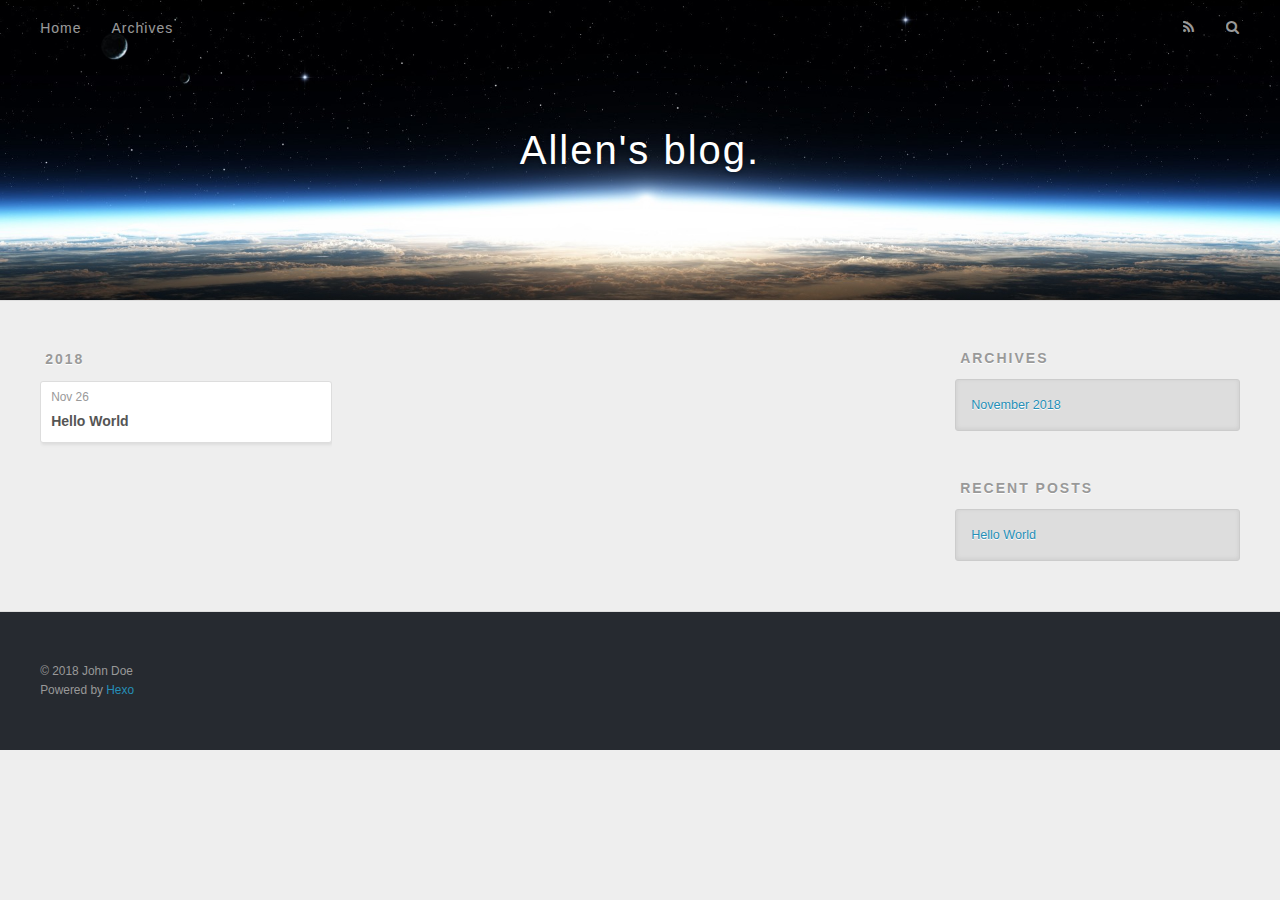
==== archives/index.html @ 72ccae16 "Site updated: 2018-11-26 19:33:32" ====
<!DOCTYPE html>
<html>
<head><meta name="generator" content="Hexo 3.8.0">
  <meta charset="utf-8">
  

  
  <title>Archives | Allen&#39;s blog.</title>
  <meta name="viewport" content="width=device-width, initial-scale=1, maximum-scale=1">
  <meta name="description" content="Blog tech and life.">
<meta name="keywords" content="Allen blog tech life Java CPP python JS">
<meta property="og:type" content="website">
<meta property="og:title" content="Allen&#39;s blog.">
<meta property="og:url" content="http://yoursite.com/archives/index.html">
<meta property="og:site_name" content="Allen&#39;s blog.">
<meta property="og:description" content="Blog tech and life.">
<meta property="og:locale" content="default">
<meta name="twitter:card" content="summary">
<meta name="twitter:title" content="Allen&#39;s blog.">
<meta name="twitter:description" content="Blog tech and life.">
  
    <link rel="alternate" href="/atom.xml" title="Allen&#39;s blog." type="application/atom+xml">
  
  
    <link rel="icon" href="/favicon.png">
  
  
    <link href="//fonts.googleapis.com/css?family=Source+Code+Pro" rel="stylesheet" type="text/css">
  
  <link rel="stylesheet" href="/css/style.css">
</head>
</html>
<body>
  <div id="container">
    <div id="wrap">
      <header id="header">
  <div id="banner"></div>
  <div id="header-outer" class="outer">
    <div id="header-title" class="inner">
      <h1 id="logo-wrap">
        <a href="/" id="logo">Allen&#39;s blog.</a>
      </h1>
      
    </div>
    <div id="header-inner" class="inner">
      <nav id="main-nav">
        <a id="main-nav-toggle" class="nav-icon"></a>
        
          <a class="main-nav-link" href="/">Home</a>
        
          <a class="main-nav-link" href="/archives">Archives</a>
        
      </nav>
      <nav id="sub-nav">
        
          <a id="nav-rss-link" class="nav-icon" href="/atom.xml" title="RSS Feed"></a>
        
        <a id="nav-search-btn" class="nav-icon" title="Search"></a>
      </nav>
      <div id="search-form-wrap">
        <form action="//google.com/search" method="get" accept-charset="UTF-8" class="search-form"><input type="search" name="q" class="search-form-input" placeholder="Search"><button type="submit" class="search-form-submit">&#xF002;</button><input type="hidden" name="sitesearch" value="http://yoursite.com"></form>
      </div>
    </div>
  </div>
</header>
      <div class="outer">
        <section id="main">
  
  
    
    
      
      
      <section class="archives-wrap">
        <div class="archive-year-wrap">
          <a href="/archives/2018" class="archive-year">2018</a>
        </div>
        <div class="archives">
    
    <article class="archive-article archive-type-post">
  <div class="archive-article-inner">
    <header class="archive-article-header">
      <a href="/2018/11/26/hello-world/" class="archive-article-date">
  <time datetime="2018-11-26T11:02:24.676Z" itemprop="datePublished">Nov 26</time>
</a>
      
  
    <h1 itemprop="name">
      <a class="archive-article-title" href="/2018/11/26/hello-world/">Hello World</a>
    </h1>
  

    </header>
  </div>
</article>
  
  
    </div></section>
  


</section>
        
          <aside id="sidebar">
  
    

  
    

  
    
  
    
  <div class="widget-wrap">
    <h3 class="widget-title">Archives</h3>
    <div class="widget">
      <ul class="archive-list"><li class="archive-list-item"><a class="archive-list-link" href="/archives/2018/11/">November 2018</a></li></ul>
    </div>
  </div>


  
    
  <div class="widget-wrap">
    <h3 class="widget-title">Recent Posts</h3>
    <div class="widget">
      <ul>
        
          <li>
            <a href="/2018/11/26/hello-world/">Hello World</a>
          </li>
        
      </ul>
    </div>
  </div>

  
</aside>
        
      </div>
      <footer id="footer">
  
  <div class="outer">
    <div id="footer-info" class="inner">
      &copy; 2018 John Doe<br>
      Powered by <a href="http://hexo.io/" target="_blank">Hexo</a>
    </div>
  </div>
</footer>
    </div>
    <nav id="mobile-nav">
  
    <a href="/" class="mobile-nav-link">Home</a>
  
    <a href="/archives" class="mobile-nav-link">Archives</a>
  
</nav>
    

<script src="//ajax.googleapis.com/ajax/libs/jquery/2.0.3/jquery.min.js"></script>


  <link rel="stylesheet" href="/fancybox/jquery.fancybox.css">
  <script src="/fancybox/jquery.fancybox.pack.js"></script>


<script src="/js/script.js"></script>



  </div>
</body>
</html>
---- css/style.css ----
body {
  width: 100%;
}
body:before,
body:after {
  content: "";
  display: table;
}
body:after {
  clear: both;
}
html,
body,
div,
span,
applet,
object,
iframe,
h1,
h2,
h3,
h4,
h5,
h6,
p,
blockquote,
pre,
a,
abbr,
acronym,
address,
big,
cite,
code,
del,
dfn,
em,
img,
ins,
kbd,
q,
s,
samp,
small,
strike,
strong,
sub,
sup,
tt,
var,
dl,
dt,
dd,
ol,
ul,
li,
fieldset,
form,
label,
legend,
table,
caption,
tbody,
tfoot,
thead,
tr,
th,
td {
  margin: 0;
  padding: 0;
  border: 0;
  outline: 0;
  font-weight: inherit;
  font-style: inherit;
  font-family: inherit;
  font-size: 100%;
  vertical-align: baseline;
}
body {
  line-height: 1;
  color: #000;
  background: #fff;
}
ol,
ul {
  list-style: none;
}
table {
  border-collapse: separate;
  border-spacing: 0;
  vertical-align: middle;
}
caption,
th,
td {
  text-align: left;
  font-weight: normal;
  vertical-align: middle;
}
a img {
  border: none;
}
input,
button {
  margin: 0;
  padding: 0;
}
input::-moz-focus-inner,
button::-moz-focus-inner {
  border: 0;
  padding: 0;
}
@font-face {
  font-family: FontAwesome;
  font-style: normal;
  font-weight: normal;
  src: url("fonts/fontawesome-webfont.eot?v=#4.0.3");
  src: url("fonts/fontawesome-webfont.eot?#iefix&v=#4.0.3") format("embedded-opentype"), url("fonts/fontawesome-webfont.woff?v=#4.0.3") format("woff"), url("fonts/fontawesome-webfont.ttf?v=#4.0.3") format("truetype"), url("fonts/fontawesome-webfont.svg#fontawesomeregular?v=#4.0.3") format("svg");
}
html,
body,
#container {
  height: 100%;
}
body {
  background: #eee;
  font: 14px -apple-system, BlinkMacSystemFont, "Segoe UI", "Roboto", "Oxygen", "Ubuntu", "Cantarell", "Fira Sans", "Droid Sans", "Helvetica Neue", sans-serif;
  -webkit-text-size-adjust: 100%;
}
.outer {
  max-width: 1220px;
  margin: 0 auto;
  padding: 0 20px;
}
.outer:before,
.outer:after {
  content: "";
  display: table;
}
.outer:after {
  clear: both;
}
.inner {
  display: inline;
  float: left;
  width: 98.33333333333333%;
  margin: 0 0.833333333333333%;
}
.left,
.alignleft {
  float: left;
}
.right,
.alignright {
  float: right;
}
.clear {
  clear: both;
}
#container {
  position: relative;
}
.mobile-nav-on {
  overflow: hidden;
}
#wrap {
  height: 100%;
  width: 100%;
  position: absolute;
  top: 0;
  left: 0;
  -webkit-transition: 0.2s ease-out;
  -moz-transition: 0.2s ease-out;
  -ms-transition: 0.2s ease-out;
  transition: 0.2s ease-out;
  z-index: 1;
  background: #eee;
}
.mobile-nav-on #wrap {
  left: 280px;
}
@media screen and (min-width: 768px) {
  #main {
    display: inline;
    float: left;
    width: 73.33333333333333%;
    margin: 0 0.833333333333333%;
  }
}
.article-date,
.article-category-link,
.archive-year,
.widget-title {
  text-decoration: none;
  text-transform: uppercase;
  letter-spacing: 2px;
  color: #999;
  margin-bottom: 1em;
  margin-left: 5px;
  line-height: 1em;
  text-shadow: 0 1px #fff;
  font-weight: bold;
}
.article-inner,
.archive-article-inner {
  background: #fff;
  -webkit-box-shadow: 1px 2px 3px #ddd;
  box-shadow: 1px 2px 3px #ddd;
  border: 1px solid #ddd;
  border-radius: 3px;
}
.article-entry h1,
.widget h1 {
  font-size: 2em;
}
.article-entry h2,
.widget h2 {
  font-size: 1.5em;
}
.article-entry h3,
.widget h3 {
  font-size: 1.3em;
}
.article-entry h4,
.widget h4 {
  font-size: 1.2em;
}
.article-entry h5,
.widget h5 {
  font-size: 1em;
}
.article-entry h6,
.widget h6 {
  font-size: 1em;
  color: #999;
}
.article-entry hr,
.widget hr {
  border: 1px dashed #ddd;
}
.article-entry strong,
.widget strong {
  font-weight: bold;
}
.article-entry em,
.widget em,
.article-entry cite,
.widget cite {
  font-style: italic;
}
.article-entry sup,
.widget sup,
.article-entry sub,
.widget sub {
  font-size: 0.75em;
  line-height: 0;
  position: relative;
  vertical-align: baseline;
}
.article-entry sup,
.widget sup {
  top: -0.5em;
}
.article-entry sub,
.widget sub {
  bottom: -0.2em;
}
.article-entry small,
.widget small {
  font-size: 0.85em;
}
.article-entry acronym,
.widget acronym,
.article-entry abbr,
.widget abbr {
  border-bottom: 1px dotted;
}
.article-entry ul,
.widget ul,
.article-entry ol,
.widget ol,
.article-entry dl,
.widget dl {
  margin: 0 20px;
  line-height: 1.6em;
}
.article-entry ul ul,
.widget ul ul,
.article-entry ol ul,
.widget ol ul,
.article-entry ul ol,
.widget ul ol,
.article-entry ol ol,
.widget ol ol {
  margin-top: 0;
  margin-bottom: 0;
}
.article-entry ul,
.widget ul {
  list-style: disc;
}
.article-entry ol,
.widget ol {
  list-style: decimal;
}
.article-entry dt,
.widget dt {
  font-weight: bold;
}
#header {
  height: 300px;
  position: relative;
  border-bottom: 1px solid #ddd;
}
#header:before,
#header:after {
  content: "";
  position: absolute;
  left: 0;
  right: 0;
  height: 40px;
}
#header:before {
  top: 0;
  background: -webkit-linear-gradient(rgba(0,0,0,0.2), transparent);
  background: -moz-linear-gradient(rgba(0,0,0,0.2), transparent);
  background: -ms-linear-gradient(rgba(0,0,0,0.2), transparent);
  background: linear-gradient(rgba(0,0,0,0.2), transparent);
}
#header:after {
  bottom: 0;
  background: -webkit-linear-gradient(transparent, rgba(0,0,0,0.2));
  background: -moz-linear-gradient(transparent, rgba(0,0,0,0.2));
  background: -ms-linear-gradient(transparent, rgba(0,0,0,0.2));
  background: linear-gradient(transparent, rgba(0,0,0,0.2));
}
#header-outer {
  height: 100%;
  position: relative;
}
#header-inner {
  position: relative;
  overflow: hidden;
}
#banner {
  position: absolute;
  top: 0;
  left: 0;
  width: 100%;
  height: 100%;
  background: url("images/banner.jpg") center #000;
  -webkit-background-size: cover;
  -moz-background-size: cover;
  background-size: cover;
  z-index: -1;
}
#header-title {
  text-align: center;
  height: 40px;
  position: absolute;
  top: 50%;
  left: 0;
  margin-top: -20px;
}
#logo,
#subtitle {
  text-decoration: none;
  color: #fff;
  font-weight: 300;
  text-shadow: 0 1px 4px rgba(0,0,0,0.3);
}
#logo {
  font-size: 40px;
  line-height: 40px;
  letter-spacing: 2px;
}
#subtitle {
  font-size: 16px;
  line-height: 16px;
  letter-spacing: 1px;
}
#subtitle-wrap {
  margin-top: 16px;
}
#main-nav {
  float: left;
  margin-left: -15px;
}
.nav-icon,
.main-nav-link {
  float: left;
  color: #fff;
  opacity: 0.6;
  text-decoration: none;
  text-shadow: 0 1px rgba(0,0,0,0.2);
  -webkit-transition: opacity 0.2s;
  -moz-transition: opacity 0.2s;
  -ms-transition: opacity 0.2s;
  transition: opacity 0.2s;
  display: block;
  padding: 20px 15px;
}
.nav-icon:hover,
.main-nav-link:hover {
  opacity: 1;
}
.nav-icon {
  font-family: FontAwesome;
  text-align: center;
  font-size: 14px;
  width: 14px;
  height: 14px;
  padding: 20px 15px;
  position: relative;
  cursor: pointer;
}
.main-nav-link {
  font-weight: 300;
  letter-spacing: 1px;
}
@media screen and (max-width: 479px) {
  .main-nav-link {
    display: none;
  }
}
#main-nav-toggle {
  display: none;
}
#main-nav-toggle:before {
  content: "\f0c9";
}
@media screen and (max-width: 479px) {
  #main-nav-toggle {
    display: block;
  }
}
#sub-nav {
  float: right;
  margin-right: -15px;
}
#nav-rss-link:before {
  content: "\f09e";
}
#nav-search-btn:before {
  content: "\f002";
}
#search-form-wrap {
  position: absolute;
  top: 15px;
  width: 150px;
  height: 30px;
  right: -150px;
  opacity: 0;
  -webkit-transition: 0.2s ease-out;
  -moz-transition: 0.2s ease-out;
  -ms-transition: 0.2s ease-out;
  transition: 0.2s ease-out;
}
#search-form-wrap.on {
  opacity: 1;
  right: 0;
}
@media screen and (max-width: 479px) {
  #search-form-wrap {
    width: 100%;
    right: -100%;
  }
}
.search-form {
  position: absolute;
  top: 0;
  left: 0;
  right: 0;
  background: #fff;
  padding: 5px 15px;
  border-radius: 15px;
  -webkit-box-shadow: 0 0 10px rgba(0,0,0,0.3);
  box-shadow: 0 0 10px rgba(0,0,0,0.3);
}
.search-form-input {
  border: none;
  background: none;
  color: #555;
  width: 100%;
  font: 13px -apple-system, BlinkMacSystemFont, "Segoe UI", "Roboto", "Oxygen", "Ubuntu", "Cantarell", "Fira Sans", "Droid Sans", "Helvetica Neue", sans-serif;
  outline: none;
}
.search-form-input::-webkit-search-results-decoration,
.search-form-input::-webkit-search-cancel-button {
  -webkit-appearance: none;
}
.search-form-submit {
  position: absolute;
  top: 50%;
  right: 10px;
  margin-top: -7px;
  font: 13px FontAwesome;
  border: none;
  background: none;
  color: #bbb;
  cursor: pointer;
}
.search-form-submit:hover,
.search-form-submit:focus {
  color: #777;
}
.article {
  margin: 50px 0;
}
.article-inner {
  overflow: hidden;
}
.article-meta:before,
.article-meta:after {
  content: "";
  display: table;
}
.article-meta:after {
  clear: both;
}
.article-date {
  float: left;
}
.article-category {
  float: left;
  line-height: 1em;
  color: #ccc;
  text-shadow: 0 1px #fff;
  margin-left: 8px;
}
.article-category:before {
  content: "\2022";
}
.article-category-link {
  margin: 0 12px 1em;
}
.article-header {
  padding: 20px 20px 0;
}
.article-title {
  text-decoration: none;
  font-size: 2em;
  font-weight: bold;
  color: #555;
  line-height: 1.1em;
  -webkit-transition: color 0.2s;
  -moz-transition: color 0.2s;
  -ms-transition: color 0.2s;
  transition: color 0.2s;
}
a.article-title:hover {
  color: #258fb8;
}
.article-entry {
  color: #555;
  padding: 0 20px;
}
.article-entry:before,
.article-entry:after {
  content: "";
  display: table;
}
.article-entry:after {
  clear: both;
}
.article-entry p,
.article-entry table {
  line-height: 1.6em;
  margin: 1.6em 0;
}
.article-entry h1,
.article-entry h2,
.article-entry h3,
.article-entry h4,
.article-entry h5,
.article-entry h6 {
  font-weight: bold;
}
.article-entry h1,
.article-entry h2,
.article-entry h3,
.article-entry h4,
.article-entry h5,
.article-entry h6 {
  line-height: 1.1em;
  margin: 1.1em 0;
}
.article-entry a {
  color: #258fb8;
  text-decoration: none;
}
.article-entry a:hover {
  text-decoration: underline;
}
.article-entry ul,
.article-entry ol,
.article-entry dl {
  margin-top: 1.6em;
  margin-bottom: 1.6em;
}
.article-entry img,
.article-entry video {
  max-width: 100%;
  height: auto;
  display: block;
  margin: auto;
}
.article-entry iframe {
  border: none;
}
.article-entry table {
  width: 100%;
  border-collapse: collapse;
  border-spacing: 0;
}
.article-entry th {
  font-weight: bold;
  border-bottom: 3px solid #ddd;
  padding-bottom: 0.5em;
}
.article-entry td {
  border-bottom: 1px solid #ddd;
  padding: 10px 0;
}
.article-entry blockquote {
  font-family: Georgia, "Times New Roman", serif;
  font-size: 1.4em;
  margin: 1.6em 20px;
  text-align: center;
}
.article-entry blockquote footer {
  font-size: 14px;
  margin: 1.6em 0;
  font-family: -apple-system, BlinkMacSystemFont, "Segoe UI", "Roboto", "Oxygen", "Ubuntu", "Cantarell", "Fira Sans", "Droid Sans", "Helvetica Neue", sans-serif;
}
.article-entry blockquote footer cite:before {
  content: "—";
  padding: 0 0.5em;
}
.article-entry .pullquote {
  text-align: left;
  width: 45%;
  margin: 0;
}
.article-entry .pullquote.left {
  margin-left: 0.5em;
  margin-right: 1em;
}
.article-entry .pullquote.right {
  margin-right: 0.5em;
  margin-left: 1em;
}
.article-entry .caption {
  color: #999;
  display: block;
  font-size: 0.9em;
  margin-top: 0.5em;
  position: relative;
  text-align: center;
}
.article-entry .video-container {
  position: relative;
  padding-top: 56.25%;
  height: 0;
  overflow: hidden;
}
.article-entry .video-container iframe,
.article-entry .video-container object,
.article-entry .video-container embed {
  position: absolute;
  top: 0;
  left: 0;
  width: 100%;
  height: 100%;
  margin-top: 0;
}
.article-more-link a {
  display: inline-block;
  line-height: 1em;
  padding: 6px 15px;
  border-radius: 15px;
  background: #eee;
  color: #999;
  text-shadow: 0 1px #fff;
  text-decoration: none;
}
.article-more-link a:hover {
  background: #258fb8;
  color: #fff;
  text-decoration: none;
  text-shadow: 0 1px #1e7293;
}
.article-footer {
  font-size: 0.85em;
  line-height: 1.6em;
  border-top: 1px solid #ddd;
  padding-top: 1.6em;
  margin: 0 20px 20px;
}
.article-footer:before,
.article-footer:after {
  content: "";
  display: table;
}
.article-footer:after {
  clear: both;
}
.article-footer a {
  color: #999;
  text-decoration: none;
}
.article-footer a:hover {
  color: #555;
}
.article-tag-list-item {
  float: left;
  margin-right: 10px;
}
.article-tag-list-link:before {
  content: "#";
}
.article-comment-link {
  float: right;
}
.article-comment-link:before {
  content: "\f075";
  font-family: FontAwesome;
  padding-right: 8px;
}
.article-share-link {
  cursor: pointer;
  float: right;
  margin-left: 20px;
}
.article-share-link:before {
  content: "\f064";
  font-family: FontAwesome;
  padding-right: 6px;
}
#article-nav {
  position: relative;
}
#article-nav:before,
#article-nav:after {
  content: "";
  display: table;
}
#article-nav:after {
  clear: both;
}
@media screen and (min-width: 768px) {
  #article-nav {
    margin: 50px 0;
  }
  #article-nav:before {
    width: 8px;
    height: 8px;
    position: absolute;
    top: 50%;
    left: 50%;
    margin-top: -4px;
    margin-left: -4px;
    content: "";
    border-radius: 50%;
    background: #ddd;
    -webkit-box-shadow: 0 1px 2px #fff;
    box-shadow: 0 1px 2px #fff;
  }
}
.article-nav-link-wrap {
  text-decoration: none;
  text-shadow: 0 1px #fff;
  color: #999;
  -webkit-box-sizing: border-box;
  -moz-box-sizing: border-box;
  box-sizing: border-box;
  margin-top: 50px;
  text-align: center;
  display: block;
}
.article-nav-link-wrap:hover {
  color: #555;
}
@media screen and (min-width: 768px) {
  .article-nav-link-wrap {
    width: 50%;
    margin-top: 0;
  }
}
@media screen and (min-width: 768px) {
  #article-nav-newer {
    float: left;
    text-align: right;
    padding-right: 20px;
  }
}
@media screen and (min-width: 768px) {
  #article-nav-older {
    float: right;
    text-align: left;
    padding-left: 20px;
  }
}
.article-nav-caption {
  text-transform: uppercase;
  letter-spacing: 2px;
  color: #ddd;
  line-height: 1em;
  font-weight: bold;
}
#article-nav-newer .article-nav-caption {
  margin-right: -2px;
}
.article-nav-title {
  font-size: 0.85em;
  line-height: 1.6em;
  margin-top: 0.5em;
}
.article-share-box {
  position: absolute;
  display: none;
  background: #fff;
  -webkit-box-shadow: 1px 2px 10px rgba(0,0,0,0.2);
  box-shadow: 1px 2px 10px rgba(0,0,0,0.2);
  border-radius: 3px;
  margin-left: -145px;
  overflow: hidden;
  z-index: 1;
}
.article-share-box.on {
  display: block;
}
.article-share-input {
  width: 100%;
  background: none;
  -webkit-box-sizing: border-box;
  -moz-box-sizing: border-box;
  box-sizing: border-box;
  font: 14px -apple-system, BlinkMacSystemFont, "Segoe UI", "Roboto", "Oxygen", "Ubuntu", "Cantarell", "Fira Sans", "Droid Sans", "Helvetica Neue", sans-serif;
  padding: 0 15px;
  color: #555;
  outline: none;
  border: 1px solid #ddd;
  border-radius: 3px 3px 0 0;
  height: 36px;
  line-height: 36px;
}
.article-share-links {
  background: #eee;
}
.article-share-links:before,
.article-share-links:after {
  content: "";
  display: table;
}
.article-share-links:after {
  clear: both;
}
.article-share-twitter,
.article-share-facebook,
.article-share-pinterest,
.article-share-google {
  width: 50px;
  height: 36px;
  display: block;
  float: left;
  position: relative;
  color: #999;
  text-shadow: 0 1px #fff;
}
.article-share-twitter:before,
.article-share-facebook:before,
.article-share-pinterest:before,
.article-share-google:before {
  font-size: 20px;
  font-family: FontAwesome;
  width: 20px;
  height: 20px;
  position: absolute;
  top: 50%;
  left: 50%;
  margin-top: -10px;
  margin-left: -10px;
  text-align: center;
}
.article-share-twitter:hover,
.article-share-facebook:hover,
.article-share-pinterest:hover,
.article-share-google:hover {
  color: #fff;
}
.article-share-twitter:before {
  content: "\f099";
}
.article-share-twitter:hover {
  background: #00aced;
  text-shadow: 0 1px #008abe;
}
.article-share-facebook:before {
  content: "\f09a";
}
.article-share-facebook:hover {
  background: #3b5998;
  text-shadow: 0 1px #2f477a;
}
.article-share-pinterest:before {
  content: "\f0d2";
}
.article-share-pinterest:hover {
  background: #cb2027;
  text-shadow: 0 1px #a21a1f;
}
.article-share-google:before {
  content: "\f0d5";
}
.article-share-google:hover {
  background: #dd4b39;
  text-shadow: 0 1px #be3221;
}
.article-gallery {
  background: #000;
  position: relative;
}
.article-gallery-photos {
  position: relative;
  overflow: hidden;
}
.article-gallery-img {
  display: none;
  max-width: 100%;
}
.article-gallery-img:first-child {
  display: block;
}
.article-gallery-img.loaded {
  position: absolute;
  display: block;
}
.article-gallery-img img {
  display: block;
  max-width: 100%;
  margin: 0 auto;
}
#comments {
  background: #fff;
  -webkit-box-shadow: 1px 2px 3px #ddd;
  box-shadow: 1px 2px 3px #ddd;
  padding: 20px;
  border: 1px solid #ddd;
  border-radius: 3px;
  margin: 50px 0;
}
#comments a {
  color: #258fb8;
}
.archives-wrap {
  margin: 50px 0;
}
.archives:before,
.archives:after {
  content: "";
  display: table;
}
.archives:after {
  clear: both;
}
.archive-year-wrap {
  margin-bottom: 1em;
}
.archives {
  -webkit-column-gap: 10px;
  -moz-column-gap: 10px;
  column-gap: 10px;
}
@media screen and (min-width: 480px) and (max-width: 767px) {
  .archives {
    -webkit-column-count: 2;
    -moz-column-count: 2;
    column-count: 2;
  }
}
@media screen and (min-width: 768px) {
  .archives {
    -webkit-column-count: 3;
    -moz-column-count: 3;
    column-count: 3;
  }
}
.archive-article {
  -webkit-column-break-inside: avoid;
  page-break-inside: avoid;
  overflow: hidden;
  break-inside: avoid-column;
}
.archive-article-inner {
  padding: 10px;
  margin-bottom: 15px;
}
.archive-article-title {
  text-decoration: none;
  font-weight: bold;
  color: #555;
  -webkit-transition: color 0.2s;
  -moz-transition: color 0.2s;
  -ms-transition: color 0.2s;
  transition: color 0.2s;
  line-height: 1.6em;
}
.archive-article-title:hover {
  color: #258fb8;
}
.archive-article-footer {
  margin-top: 1em;
}
.archive-article-date {
  color: #999;
  text-decoration: none;
  font-size: 0.85em;
  line-height: 1em;
  margin-bottom: 0.5em;
  display: block;
}
#page-nav {
  margin: 50px auto;
  background: #fff;
  -webkit-box-shadow: 1px 2px 3px #ddd;
  box-shadow: 1px 2px 3px #ddd;
  border: 1px solid #ddd;
  border-radius: 3px;
  text-align: center;
  color: #999;
  overflow: hidden;
}
#page-nav:before,
#page-nav:after {
  content: "";
  display: table;
}
#page-nav:after {
  clear: both;
}
#page-nav a,
#page-nav span {
  padding: 10px 20px;
  line-height: 1;
  height: 2ex;
}
#page-nav a {
  color: #999;
  text-decoration: none;
}
#page-nav a:hover {
  background: #999;
  color: #fff;
}
#page-nav .prev {
  float: left;
}
#page-nav .next {
  float: right;
}
#page-nav .page-number {
  display: inline-block;
}
@media screen and (max-width: 479px) {
  #page-nav .page-number {
    display: none;
  }
}
#page-nav .current {
  color: #555;
  font-weight: bold;
}
#page-nav .space {
  color: #ddd;
}
#footer {
  background: #262a30;
  padding: 50px 0;
  border-top: 1px solid #ddd;
  color: #999;
}
#footer a {
  color: #258fb8;
  text-decoration: none;
}
#footer a:hover {
  text-decoration: underline;
}
#footer-info {
  line-height: 1.6em;
  font-size: 0.85em;
}
.article-entry pre,
.article-entry .highlight {
  background: #2d2d2d;
  margin: 0 -20px;
  padding: 15px 20px;
  border-style: solid;
  border-color: #ddd;
  border-width: 1px 0;
  overflow: auto;
  color: #ccc;
  line-height: 22.400000000000002px;
}
.article-entry .highlight .gutter pre,
.article-entry .gist .gist-file .gist-data .line-numbers {
  color: #666;
  font-size: 0.85em;
}
.article-entry pre,
.article-entry code {
  font-family: "Source Code Pro", Consolas, Monaco, Menlo, Consolas, monospace;
}
.article-entry code {
  background: #eee;
  text-shadow: 0 1px #fff;
  padding: 0 0.3em;
}
.article-entry pre code {
  background: none;
  text-shadow: none;
  padding: 0;
}
.article-entry .highlight pre {
  border: none;
  margin: 0;
  padding: 0;
}
.article-entry .highlight table {
  margin: 0;
  width: auto;
}
.article-entry .highlight td {
  border: none;
  padding: 0;
}
.article-entry .highlight figcaption {
  font-size: 0.85em;
  color: #999;
  line-height: 1em;
  margin-bottom: 1em;
}
.article-entry .highlight figcaption:before,
.article-entry .highlight figcaption:after {
  content: "";
  display: table;
}
.article-entry .highlight figcaption:after {
  clear: both;
}
.article-entry .highlight figcaption a {
  float: right;
}
.article-entry .highlight .gutter pre {
  text-align: right;
  padding-right: 20px;
}
.article-entry .highlight .line {
  height: 22.400000000000002px;
}
.article-entry .highlight .line.marked {
  background: #515151;
}
.article-entry .gist {
  margin: 0 -20px;
  border-style: solid;
  border-color: #ddd;
  border-width: 1px 0;
  background: #2d2d2d;
  padding: 15px 20px 15px 0;
}
.article-entry .gist .gist-file {
  border: none;
  font-family: "Source Code Pro", Consolas, Monaco, Menlo, Consolas, monospace;
  margin: 0;
}
.article-entry .gist .gist-file .gist-data {
  background: none;
  border: none;
}
.article-entry .gist .gist-file .gist-data .line-numbers {
  background: none;
  border: none;
  padding: 0 20px 0 0;
}
.article-entry .gist .gist-file .gist-data .line-data {
  padding: 0 !important;
}
.article-entry .gist .gist-file .highlight {
  margin: 0;
  padding: 0;
  border: none;
}
.article-entry .gist .gist-file .gist-meta {
  background: #2d2d2d;
  color: #999;
  font: 0.85em -apple-system, BlinkMacSystemFont, "Segoe UI", "Roboto", "Oxygen", "Ubuntu", "Cantarell", "Fira Sans", "Droid Sans", "Helvetica Neue", sans-serif;
  text-shadow: 0 0;
  padding: 0;
  margin-top: 1em;
  margin-left: 20px;
}
.article-entry .gist .gist-file .gist-meta a {
  color: #258fb8;
  font-weight: normal;
}
.article-entry .gist .gist-file .gist-meta a:hover {
  text-decoration: underline;
}
pre .comment,
pre .title {
  color: #999;
}
pre .variable,
pre .attribute,
pre .tag,
pre .regexp,
pre .ruby .constant,
pre .xml .tag .title,
pre .xml .pi,
pre .xml .doctype,
pre .html .doctype,
pre .css .id,
pre .css .class,
pre .css .pseudo {
  color: #f2777a;
}
pre .number,
pre .preprocessor,
pre .built_in,
pre .literal,
pre .params,
pre .constant {
  color: #f99157;
}
pre .class,
pre .ruby .class .title,
pre .css .rules .attribute {
  color: #9c9;
}
pre .string,
pre .value,
pre .inheritance,
pre .header,
pre .ruby .symbol,
pre .xml .cdata {
  color: #9c9;
}
pre .css .hexcolor {
  color: #6cc;
}
pre .function,
pre .python .decorator,
pre .python .title,
pre .ruby .function .title,
pre .ruby .title .keyword,
pre .perl .sub,
pre .javascript .title,
pre .coffeescript .title {
  color: #69c;
}
pre .keyword,
pre .javascript .function {
  color: #c9c;
}
@media screen and (max-width: 479px) {
  #mobile-nav {
    position: absolute;
    top: 0;
    left: 0;
    width: 280px;
    height: 100%;
    background: #191919;
    border-right: 1px solid #fff;
  }
}
@media screen and (max-width: 479px) {
  .mobile-nav-link {
    display: block;
    color: #999;
    text-decoration: none;
    padding: 15px 20px;
    font-weight: bold;
  }
  .mobile-nav-link:hover {
    color: #fff;
  }
}
@media screen and (min-width: 768px) {
  #sidebar {
    display: inline;
    float: left;
    width: 23.333333333333332%;
    margin: 0 0.833333333333333%;
  }
}
.widget-wrap {
  margin: 50px 0;
}
.widget {
  color: #777;
  text-shadow: 0 1px #fff;
  background: #ddd;
  -webkit-box-shadow: 0 -1px 4px #ccc inset;
  box-shadow: 0 -1px 4px #ccc inset;
  border: 1px solid #ccc;
  padding: 15px;
  border-radius: 3px;
}
.widget a {
  color: #258fb8;
  text-decoration: none;
}
.widget a:hover {
  text-decoration: underline;
}
.widget ul ul,
.widget ol ul,
.widget dl ul,
.widget ul ol,
.widget ol ol,
.widget dl ol,
.widget ul dl,
.widget ol dl,
.widget dl dl {
  margin-left: 15px;
  list-style: disc;
}
.widget {
  line-height: 1.6em;
  word-wrap: break-word;
  font-size: 0.9em;
}
.widget ul,
.widget ol {
  list-style: none;
  margin: 0;
}
.widget ul ul,
.widget ol ul,
.widget ul ol,
.widget ol ol {
  margin: 0 20px;
}
.widget ul ul,
.widget ol ul {
  list-style: disc;
}
.widget ul ol,
.widget ol ol {
  list-style: decimal;
}
.category-list-count,
.tag-list-count,
.archive-list-count {
  padding-left: 5px;
  color: #999;
  font-size: 0.85em;
}
.category-list-count:before,
.tag-list-count:before,
.archive-list-count:before {
  content: "(";
}
.category-list-count:after,
.tag-list-count:after,
.archive-list-count:after {
  content: ")";
}
.tagcloud a {
  margin-right: 5px;
  display: inline-block;
}
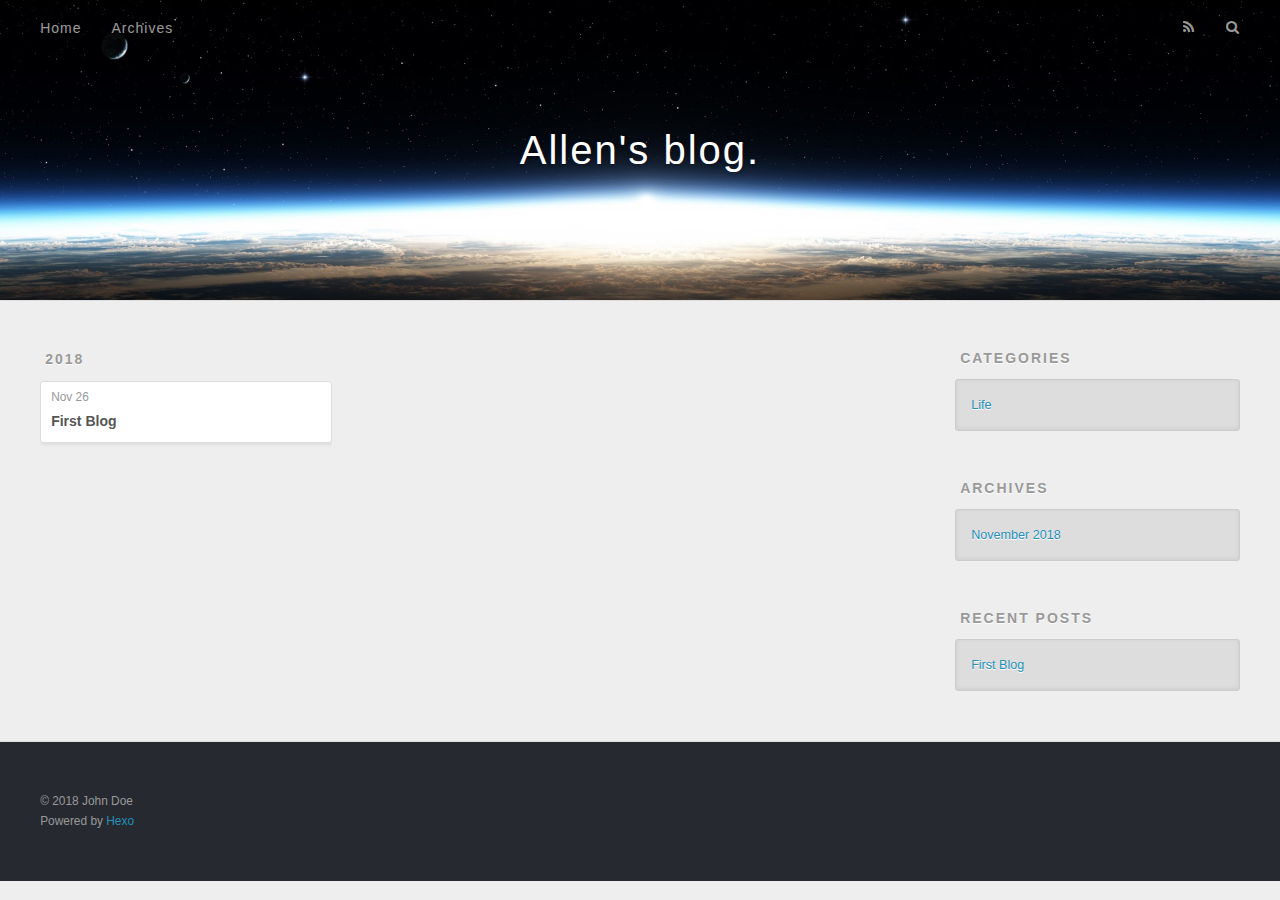
==== commit 0bf13165: "Site updated: 2018-11-26 20:20:30" ====
--- a/archives/index.html
+++ b/archives/index.html
@@ -80,13 +80,13 @@
     <article class="archive-article archive-type-post">
   <div class="archive-article-inner">
     <header class="archive-article-header">
-      <a href="/2018/11/26/hello-world/" class="archive-article-date">
-  <time datetime="2018-11-26T11:02:24.676Z" itemprop="datePublished">Nov 26</time>
+      <a href="/2018/11/26/Hello World/" class="archive-article-date">
+  <time datetime="2018-11-26T12:00:28.604Z" itemprop="datePublished">Nov 26</time>
 </a>
       
   
     <h1 itemprop="name">
-      <a class="archive-article-title" href="/2018/11/26/hello-world/">Hello World</a>
+      <a class="archive-article-title" href="/2018/11/26/Hello World/">First Blog</a>
     </h1>
   
 
@@ -104,6 +104,13 @@
           <aside id="sidebar">
   
     
+  <div class="widget-wrap">
+    <h3 class="widget-title">Categories</h3>
+    <div class="widget">
+      <ul class="category-list"><li class="category-list-item"><a class="category-list-link" href="/categories/Life/">Life</a></li></ul>
+    </div>
+  </div>
+
 
   
     
@@ -128,7 +135,7 @@
       <ul>
         
           <li>
-            <a href="/2018/11/26/hello-world/">Hello World</a>
+            <a href="/2018/11/26/Hello World/">First Blog</a>
           </li>
         
       </ul>
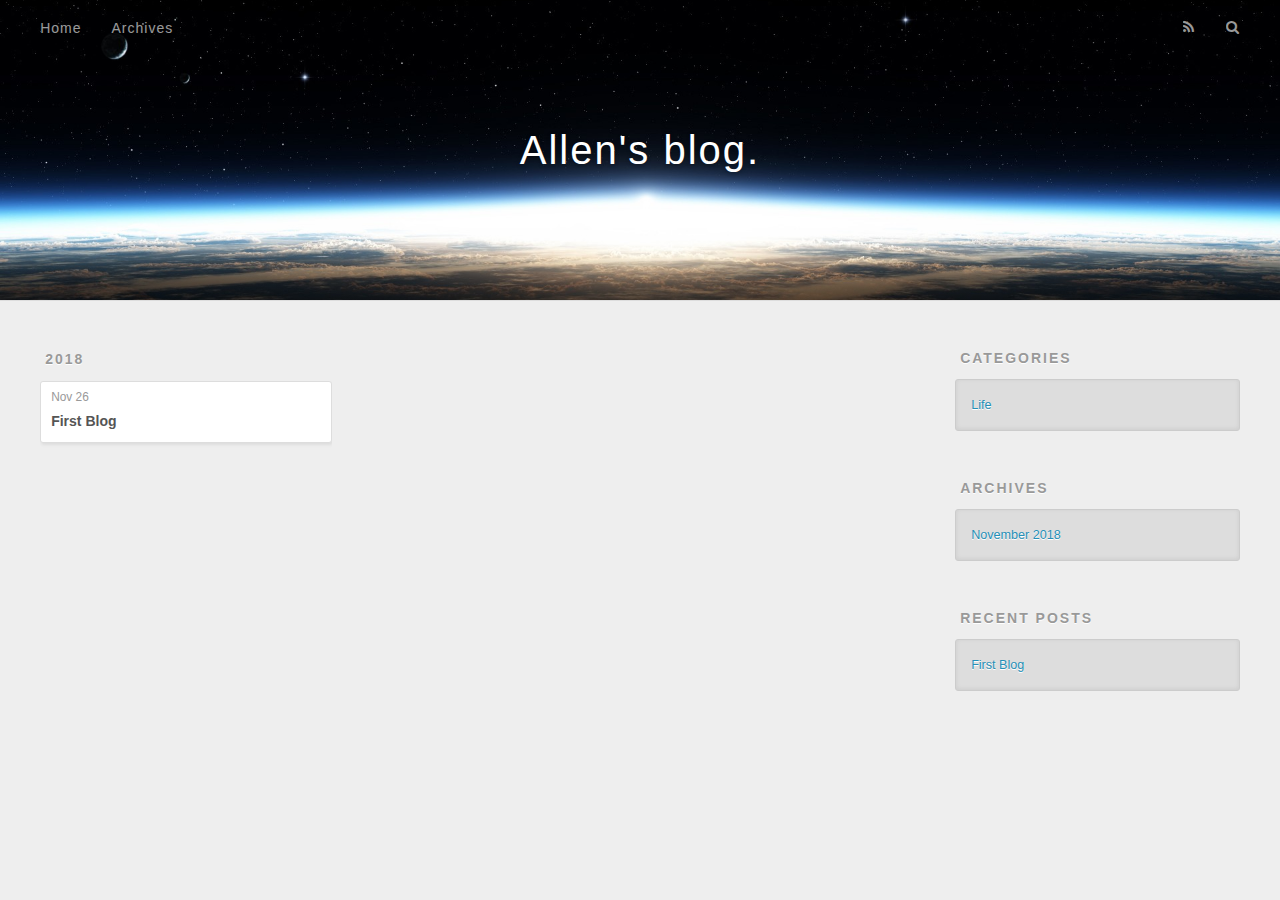
==== commit b769058f: "Site updated: 2018-11-26 20:41:46" ====
--- a/archives/index.html
+++ b/archives/index.html
@@ -146,15 +146,17 @@
 </aside>
         
       </div>
-      <footer id="footer">
+      <!-- <footer id="footer">
   
   <div class="outer">
     <div id="footer-info" class="inner">
       &copy; 2018 John Doe<br>
-      Powered by <a href="http://hexo.io/" target="_blank">Hexo</a>
+      Powered by Island
+      <p>Seize the day</p>
+      <p>Go for it!</p>
     </div>
   </div>
-</footer>
+</footer> -->
     </div>
     <nav id="mobile-nav">
   
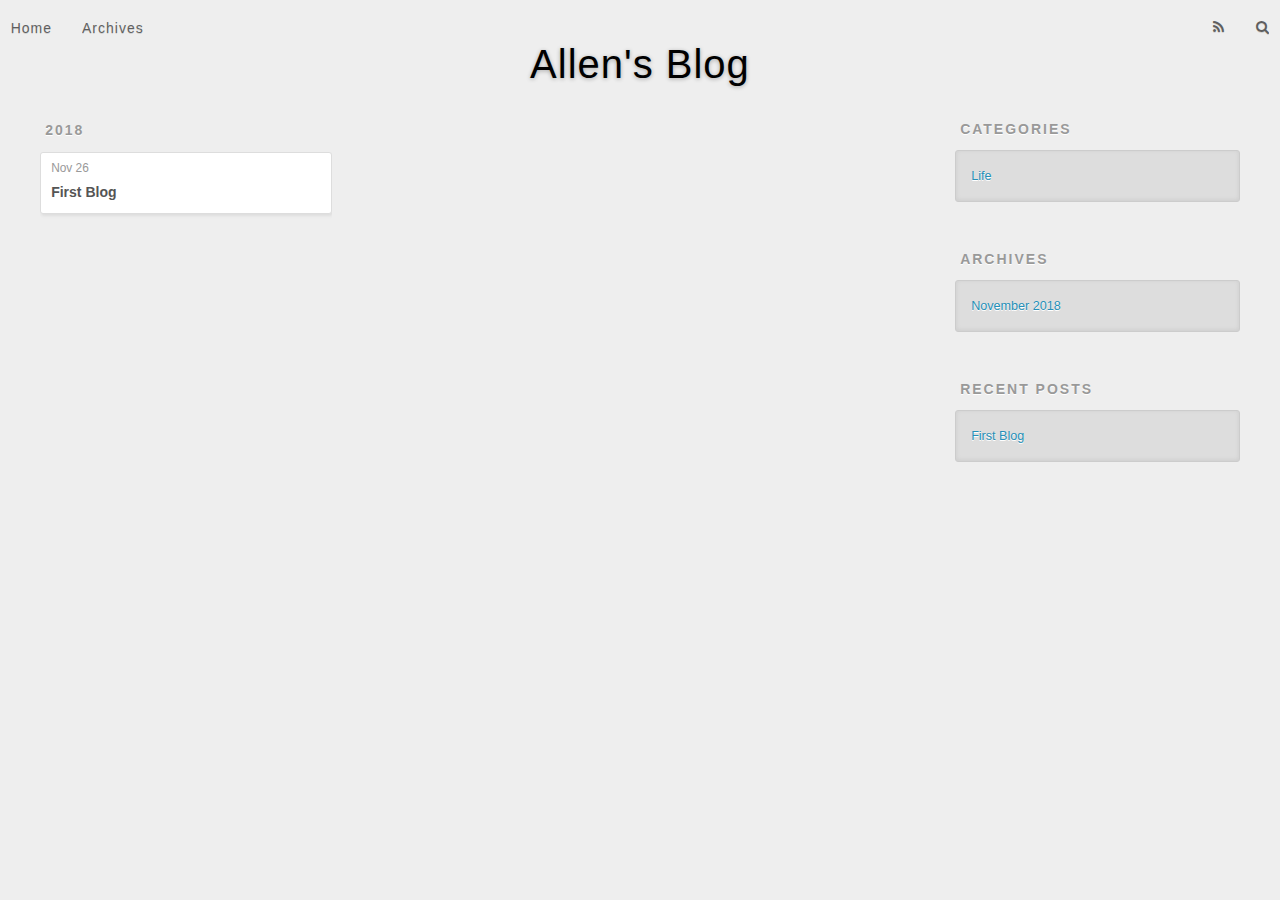
==== commit f5bf5bef: "Site updated: 2018-11-26 21:18:51" ====
--- a/archives/index.html
+++ b/archives/index.html
@@ -33,7 +33,7 @@
 <body>
   <div id="container">
     <div id="wrap">
-      <header id="header">
+      <!-- <header id="header">
   <div id="banner"></div>
   <div id="header-outer" class="outer">
     <div id="header-title" class="inner">
@@ -62,6 +62,28 @@
       </div>
     </div>
   </div>
+</header> -->
+<header>
+    <div id="header-inner" class="inner">
+        <nav id="main-nav">
+          <a id="main-nav-toggle" class="nav-icon"></a>
+          
+            <a class="main-nav-link" href="/">Home</a>
+          
+            <a class="main-nav-link" href="/archives">Archives</a>
+          
+        </nav>
+        <nav id="sub-nav">
+          
+            <a id="nav-rss-link" class="nav-icon" href="/atom.xml" title="RSS Feed"></a>
+          
+          <a id="nav-search-btn" class="nav-icon" title="Search"></a>
+        </nav>
+        <div id="search-form-wrap">
+          <form action="//google.com/search" method="get" accept-charset="UTF-8" class="search-form"><input type="search" name="q" class="search-form-input" placeholder="Search"><button type="submit" class="search-form-submit">&#xF002;</button><input type="hidden" name="sitesearch" value="http://yoursite.com"></form>
+        </div>
+      </div>
+  <h1 id="AllenTitle">Allen's Blog</h1>
 </header>
       <div class="outer">
         <section id="main">
--- a/css/style.css
+++ b/css/style.css
@@ -363,7 +363,8 @@
   margin-top: -20px;
 }
 #logo,
-#subtitle {
+#subtitle,
+#AllenTitle {
   text-decoration: none;
   color: #fff;
   font-weight: 300;
@@ -382,6 +383,13 @@
 #subtitle-wrap {
   margin-top: 16px;
 }
+#AllenTitle {
+  text-align: center;
+  font-size: 40px;
+  line-height: 16px;
+  letter-spacing: 1px;
+  color: #000;
+}
 #main-nav {
   float: left;
   margin-left: -15px;
@@ -389,7 +397,7 @@
 .nav-icon,
 .main-nav-link {
   float: left;
-  color: #fff;
+  color: #000;
   opacity: 0.6;
   text-decoration: none;
   text-shadow: 0 1px rgba(0,0,0,0.2);
